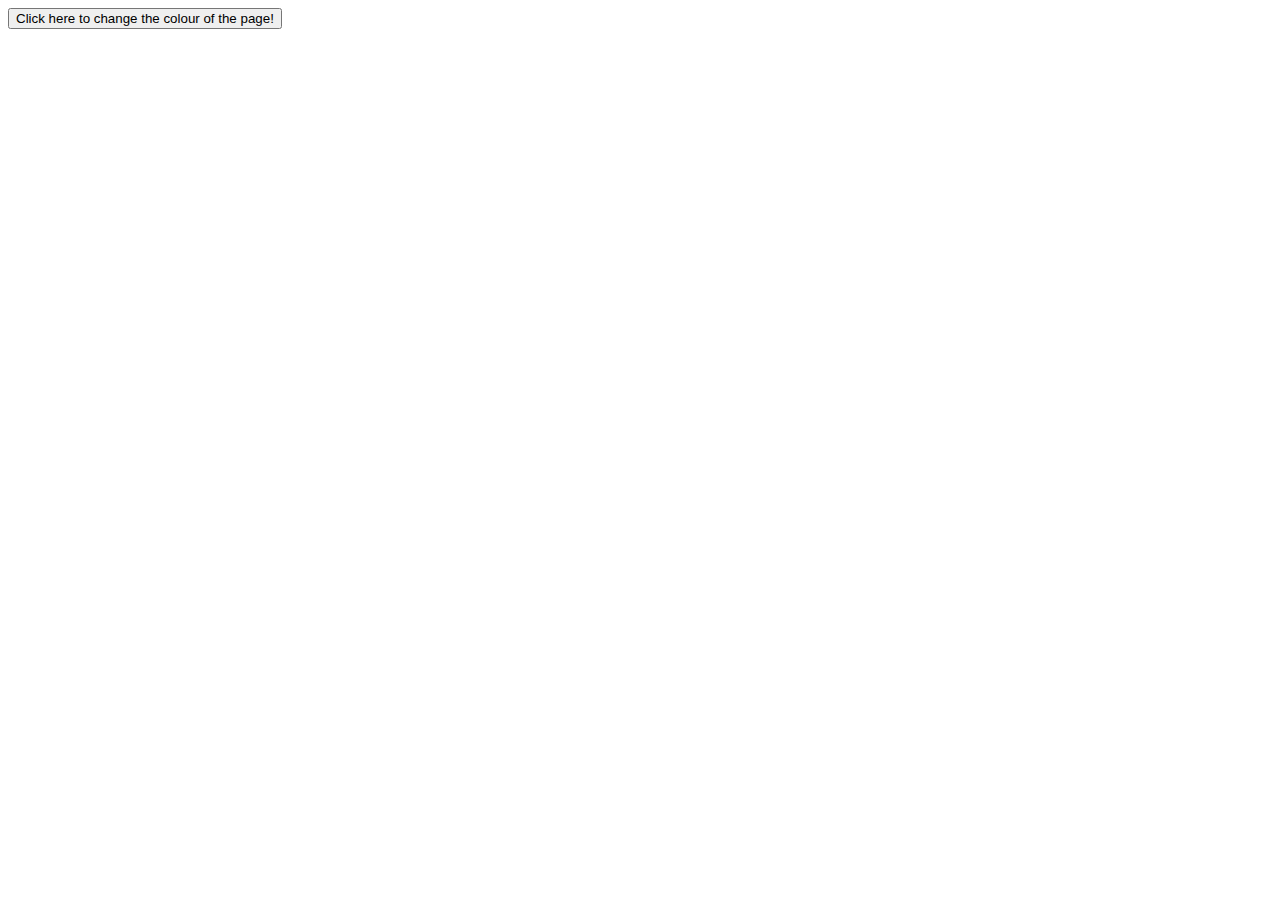
==== index.html @ 1629dfa0 "Rename colour-changing-background.html to index.html" ====
<!DOCTYPE html>
<html lang="en">
<head>
<meta charset="utf-8">
<title>Change the Background Color with JavaScript</title>
<script>
    document.addEventListener("DOMContentLoaded", function(){
        var btn = document.getElementsByClassName("change_colour")[0];
        btn.addEventListener("click", function(){
            var randomNumber = Math.floor(Math.random() * 10);
            var color = "red";
            if(randomNumber === 0){
                color = "yellow";
            }
            else if(randomNumber === 1){
                color = "orange";
            }
            else if(randomNumber === 2){
                color = "purple";
            }
            else if(randomNumber === 3){
                color = "green";
            }
            else if(randomNumber === 4){
                color = "blue";
            }
            else if(randomNumber === 5){
                color = "black";
            }
            else if(randomNumber === 6){
                color = "white";
            }
            else if(randomNumber === 7){
                color = "lime";
            }
            else if(randomNumber === 8){
                color = "magenta";
            }
            else if(randomNumber === 9){
                color = "silver";
            }
        document.body.style.background = color;
        });
    });
</script>
</head>
<body>
    <button class="change_colour">Click here to change the colour of the page!</button>
</body>
</html>
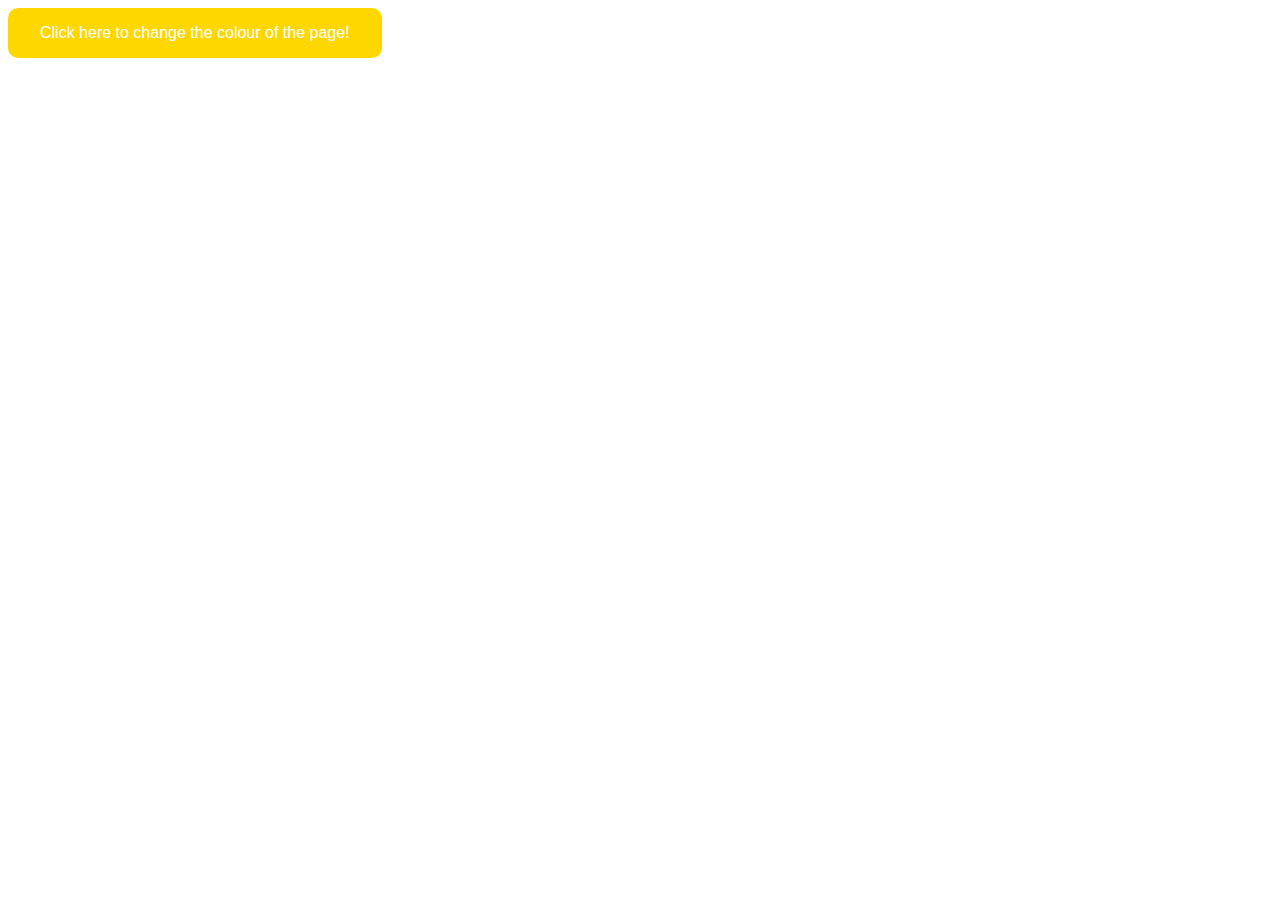
==== commit 5d025991: "Update index.html" ====
--- a/index.html
+++ b/index.html
@@ -2,6 +2,7 @@
 <html lang="en">
 <head>
 <meta charset="utf-8">
+<link rel = "stylesheet" href = "style.css">
 <title>Change the Background Color with JavaScript</title>
 <script>
     document.addEventListener("DOMContentLoaded", function(){
--- a/style.css
+++ b/style.css
@@ -0,0 +1,30 @@
+button {
+    display: inline-block;
+    border-radius: 10px;
+    border: none;
+    padding: 1rem 2rem;
+    margin: 0;
+    text-decoration: none;
+    background: #FFD700;
+    color: #ffffff;
+    font-family: sans-serif;
+    font-size: 1rem;
+    text-align: center;
+    -webkit-appearance: none;
+    -moz-appearance: none;
+}
+
+#container {
+    display: flex;
+    height: 100%;
+    justify-content: center;
+    align-items: center;
+}
+
+body {
+    height: 100%;
+}
+
+html{
+    height: 100%;
+}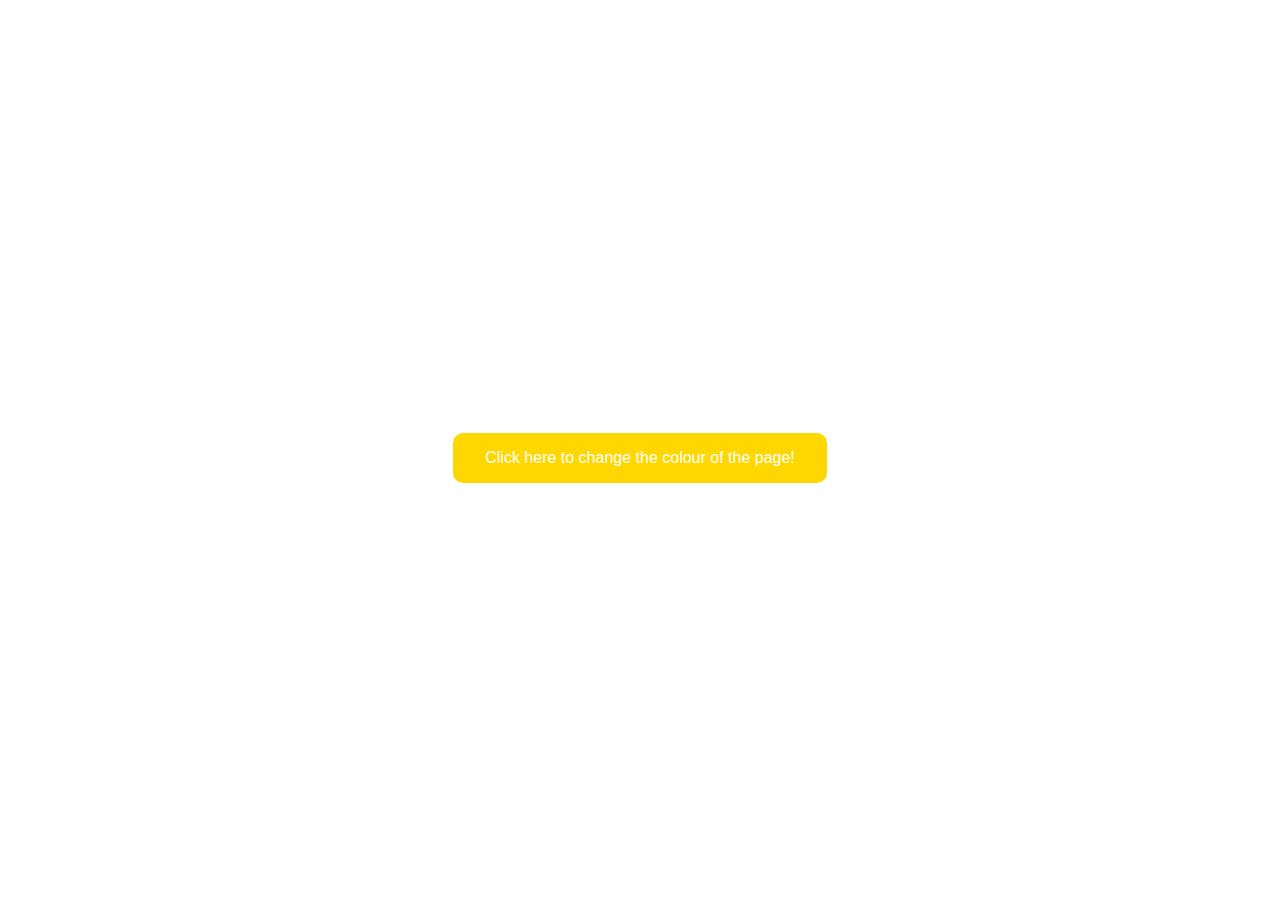
==== commit 09e0aaa1: "Update index.html" ====
--- a/index.html
+++ b/index.html
@@ -46,6 +46,8 @@
 </script>
 </head>
 <body>
-    <button class="change_colour">Click here to change the colour of the page!</button>
+    <div id = "container">
+        <button class="change_colour">Click here to change the colour of the page!</button>
+    </div>
 </body>
 </html>
